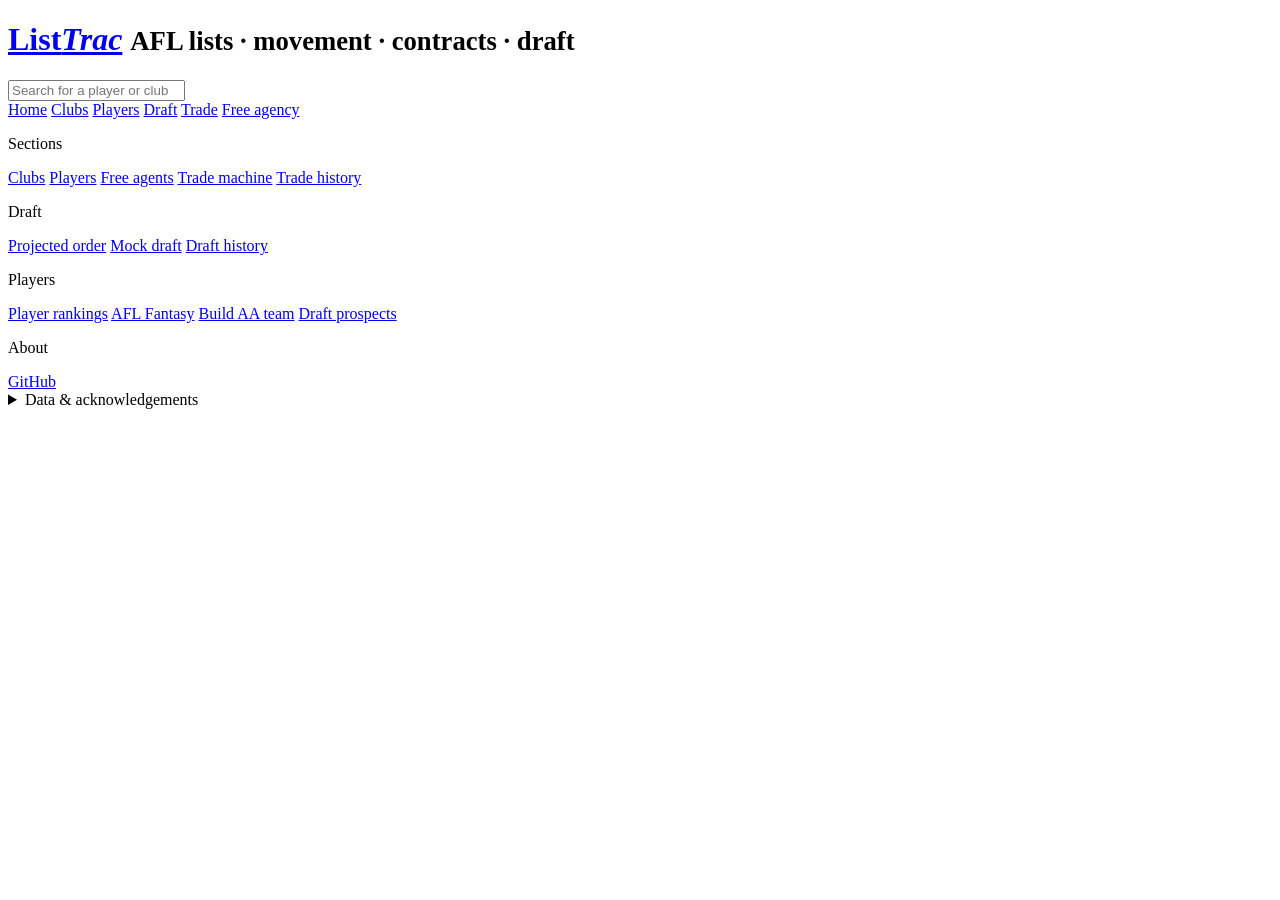
==== web/index.html @ 48887988 "Flag race, milestone watch, and a landing season snapshot Three season features, all from data alrea" ====
<!DOCTYPE html>
<html lang="en">
<head>
  <meta charset="utf-8">
  <meta name="viewport" content="width=device-width, initial-scale=1">
  <title>ListTrac — AFL lists, movement, contracts, draft</title>
  <link rel="stylesheet" href="/styles.css?v=78">
</head>
<body>
  <div class="mast">
    <div class="mast-top">
      <h1 class="wordmark"><a href="#/">List<em>Trac</em></a>
        <small>AFL lists · movement · contracts · draft</small>
      </h1>
      <form class="search" id="search-form" role="search">
        <input id="search-input" type="search" placeholder="Search for a player or club…" aria-label="Search for a player or club">
      </form>
    </div>
    <nav class="navband" id="nav">
      <a href="#/">Home</a>
      <a href="#/clubs">Clubs</a>
      <a href="#/players">Players</a>
      <a href="#/draft">Draft</a>
      <a href="#/trades">Trade</a>
      <a href="#/free-agents">Free agency</a>
    </nav>
  </div>
  <div class="wrap">
    <main id="view" aria-live="polite"></main>
    <footer class="pagefoot">
      <div class="footcols">
        <div>
          <p class="eyebrow">Sections</p>
          <a href="#/clubs">Clubs</a>
          <a href="#/players">Players</a>
          <a href="#/free-agents">Free agents</a>
          <a href="#/trades">Trade machine</a>
          <a href="#/trades/history/2025">Trade history</a>
        </div>
        <div>
          <p class="eyebrow">Draft</p>
          <a href="#/draft">Projected order</a>
          <a href="#/draft/mock">Mock draft</a>
          <a href="#/draft/history/2025">Draft history</a>
        </div>
        <div>
          <p class="eyebrow">Players</p>
          <a href="#/players/rankings">Player rankings</a>
          <a href="#/players/fantasy">AFL Fantasy</a>
          <a href="#/players/team">Build AA team</a>
          <a href="#/draft/prospects">Draft prospects</a>
        </div>
        <div>
          <p class="eyebrow">About</p>
          <a href="https://github.com/jvanders33/ListTrac" target="_blank" rel="noopener">GitHub</a>
        </div>
      </div>
      <details class="acknowledgements" id="acknowledgements">
        <summary>Data &amp; acknowledgements</summary>
        <p>ListTrac tracks contract <em>status</em>, never salary figures — the AFL does not disclose contract terms. Built with gratitude on data drawn from:</p>
        <ul>
          <li><b>Champion Data / AFL</b> — official AFL Player Ratings, AFL Fantasy scoring, and prospect &amp; state-league statistics (Coates Talent League, U18 Championships, VFL, SANFL).</li>
          <li><b>Rookie Me Central</b> — junior playing history (WAFL, U16 championships and reserves grades).</li>
          <li><b>AFLRATINGS</b> — contract, trade and player-movement reporting.</li>
          <li><b>Draftguru &amp; AFL Tables</b> — draft picks, trades and historical club lists.</li>
          <li><b>Zero Hanger</b> and <b>AFL.com.au</b> — free agency and contract status.</li>
          <li><b>Squiggle</b> — live ladder powering the projected draft order.</li>
          <li><b>Wikipedia</b> — club premiership and individual-medal honour rolls.</li>
          <li>Individual clubs' official sites — verified contract announcements.</li>
        </ul>
        <p class="thin">Club names, colours and guernsey representations are used for identification only. ListTrac is an independent project, not affiliated with or endorsed by the AFL or any club.</p>
      </details>
    </footer>
  </div>
  <script src="/app.js?v=78"></script>
</body>
</html>
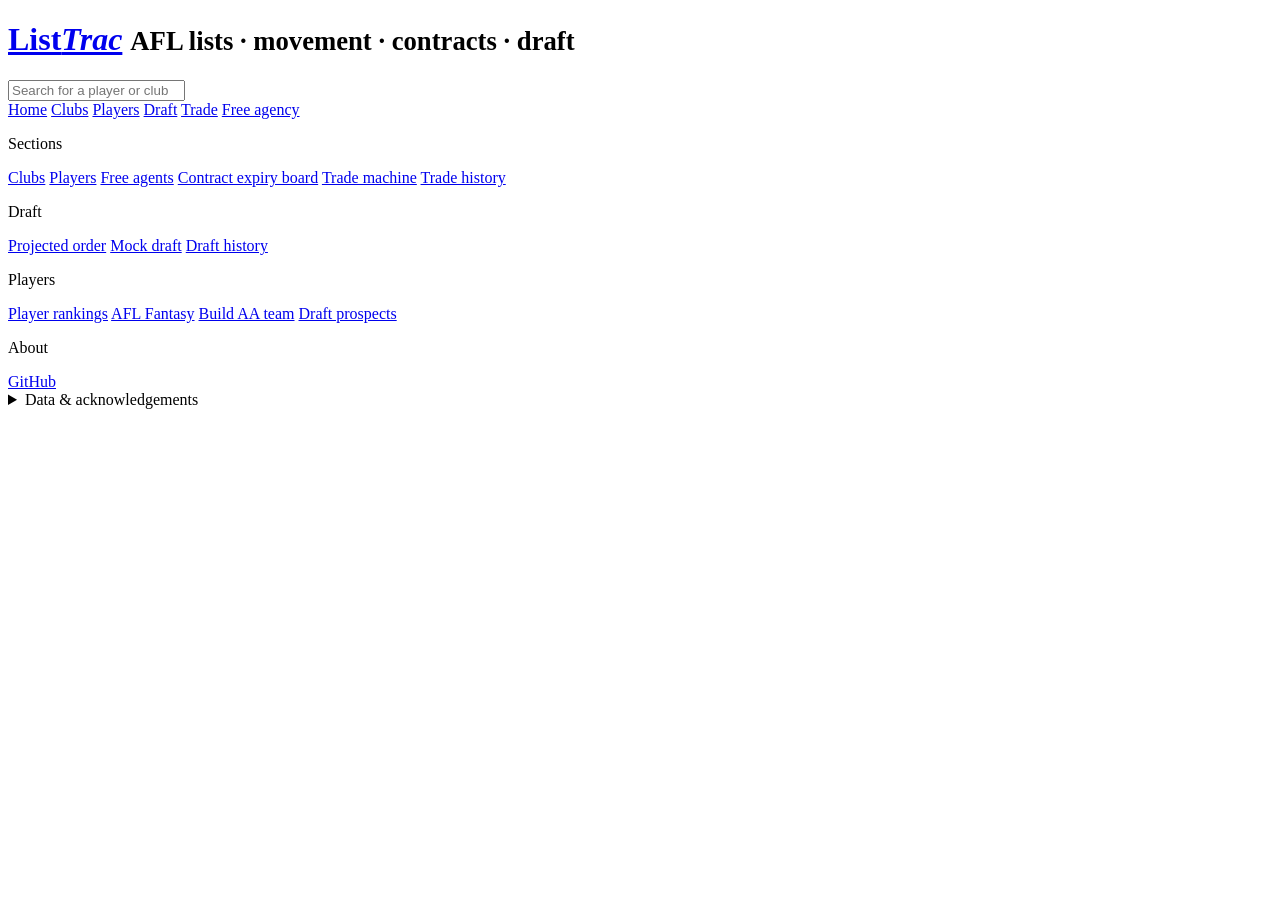
==== commit 849d8641: "Contract expiry board: league-wide who's-up-when view New #/contracts page (Spotrac-style): every li" ====
--- a/web/index.html
+++ b/web/index.html
@@ -4,7 +4,7 @@
   <meta charset="utf-8">
   <meta name="viewport" content="width=device-width, initial-scale=1">
   <title>ListTrac — AFL lists, movement, contracts, draft</title>
-  <link rel="stylesheet" href="/styles.css?v=78">
+  <link rel="stylesheet" href="/styles.css?v=80">
 </head>
 <body>
   <div class="mast">
@@ -34,6 +34,7 @@
           <a href="#/clubs">Clubs</a>
           <a href="#/players">Players</a>
           <a href="#/free-agents">Free agents</a>
+          <a href="#/contracts">Contract expiry board</a>
           <a href="#/trades">Trade machine</a>
           <a href="#/trades/history/2025">Trade history</a>
         </div>
@@ -72,6 +73,6 @@
       </details>
     </footer>
   </div>
-  <script src="/app.js?v=78"></script>
+  <script src="/app.js?v=80"></script>
 </body>
 </html>
